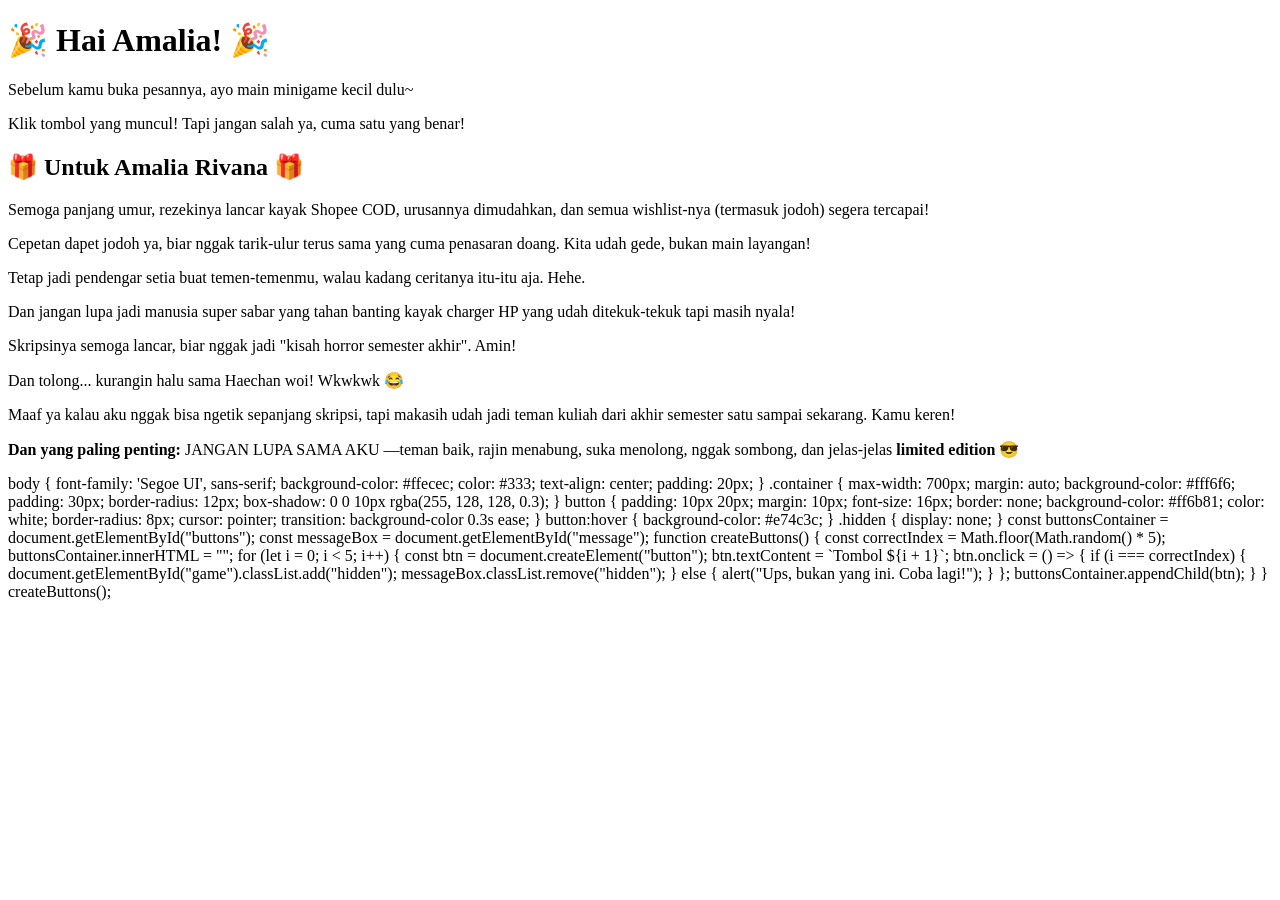
==== AmaliaRivana.html @ 8d8588ca "Add files via upload" ====
<!DOCTYPE html>
<html lang="id">
<head>
  <meta charset="UTF-8">
  <meta name="viewport" content="width=device-width, initial-scale=1">
  <title>Surprise untuk Amalia Rivana</title>
  <link rel="stylesheet" href="style.css">
</head>
<body>
  <div class="container">
    <h1>🎉 Hai Amalia! 🎉</h1>
    <p>Sebelum kamu buka pesannya, ayo main minigame kecil dulu~</p>
    <div id="game">
      <p>Klik tombol yang muncul! Tapi jangan salah ya, cuma satu yang benar!</p>
      <div id="buttons"></div>
    </div>
    <div id="message" class="hidden">
      <h2>🎁 Untuk Amalia Rivana 🎁</h2>
      <p>Semoga panjang umur, rezekinya lancar kayak Shopee COD, urusannya dimudahkan, dan semua wishlist-nya (termasuk jodoh) segera tercapai!</p>
      <p>Cepetan dapet jodoh ya, biar nggak tarik-ulur terus sama yang cuma penasaran doang. Kita udah gede, bukan main layangan!</p>
      <p>Tetap jadi pendengar setia buat temen-temenmu, walau kadang ceritanya itu-itu aja. Hehe.</p>
      <p>Dan jangan lupa jadi manusia super sabar yang tahan banting kayak charger HP yang udah ditekuk-tekuk tapi masih nyala!</p>
      <p>Skripsinya semoga lancar, biar nggak jadi "kisah horror semester akhir". Amin!</p>
      <p>Dan tolong... kurangin halu sama Haechan woi! Wkwkwk 😂</p>
      <p>Maaf ya kalau aku nggak bisa ngetik sepanjang skripsi, tapi makasih udah jadi teman kuliah dari akhir semester satu sampai sekarang. Kamu keren!</p>
      <p><strong>Dan yang paling penting:</strong> JANGAN LUPA SAMA AKU —teman baik, rajin menabung, suka menolong, nggak sombong, dan jelas-jelas <strong>limited edition</strong> 😎</p>
    </div>
  </div>

  <script src="script.js"></script>
</body>
</html>
body {
  font-family: 'Segoe UI', sans-serif;
  background-color: #ffecec;
  color: #333;
  text-align: center;
  padding: 20px;
}

.container {
  max-width: 700px;
  margin: auto;
  background-color: #fff6f6;
  padding: 30px;
  border-radius: 12px;
  box-shadow: 0 0 10px rgba(255, 128, 128, 0.3);
}

button {
  padding: 10px 20px;
  margin: 10px;
  font-size: 16px;
  border: none;
  background-color: #ff6b81;
  color: white;
  border-radius: 8px;
  cursor: pointer;
  transition: background-color 0.3s ease;
}

button:hover {
  background-color: #e74c3c;
}

.hidden {
  display: none;
}
const buttonsContainer = document.getElementById("buttons");
const messageBox = document.getElementById("message");

function createButtons() {
  const correctIndex = Math.floor(Math.random() * 5);
  buttonsContainer.innerHTML = "";

  for (let i = 0; i < 5; i++) {
    const btn = document.createElement("button");
    btn.textContent = `Tombol ${i + 1}`;
    btn.onclick = () => {
      if (i === correctIndex) {
        document.getElementById("game").classList.add("hidden");
        messageBox.classList.remove("hidden");
      } else {
        alert("Ups, bukan yang ini. Coba lagi!");
      }
    };
    buttonsContainer.appendChild(btn);
  }
}

createButtons();
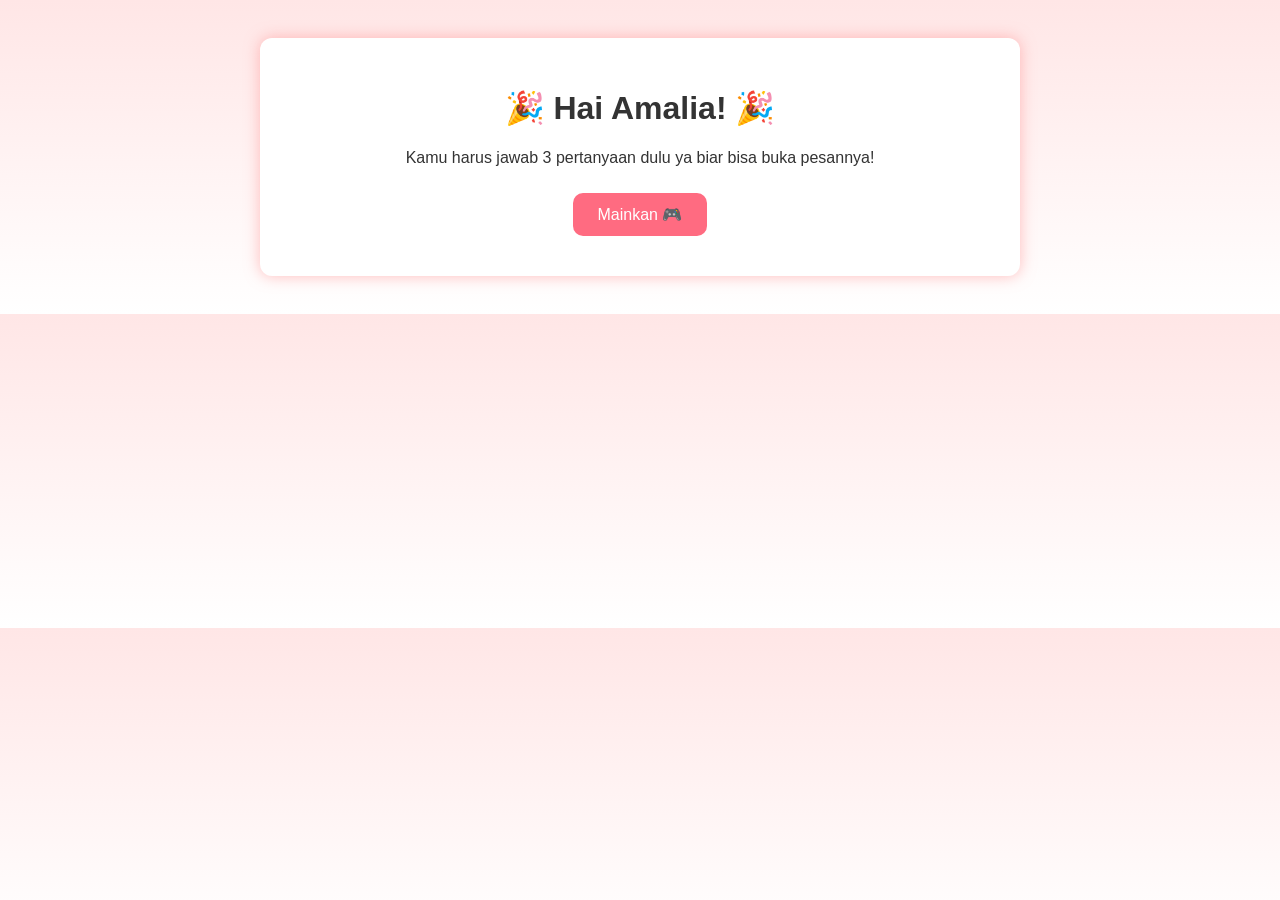
==== commit c69c7765: "Add files via upload" ====
--- a/AmaliaRivana.html
+++ b/AmaliaRivana.html
@@ -3,89 +3,41 @@
 <head>
   <meta charset="UTF-8">
   <meta name="viewport" content="width=device-width, initial-scale=1">
-  <title>Surprise untuk Amalia Rivana</title>
+  <title>Kejutan untuk Amalia</title>
   <link rel="stylesheet" href="style.css">
 </head>
 <body>
-  <div class="container">
+  <audio id="bg-music" loop>
+    <source src="bg-music.mp3" type="audio/mpeg">
+  </audio>
+
+  <div class="container animate__animated animate__fadeInDown">
     <h1>🎉 Hai Amalia! 🎉</h1>
-    <p>Sebelum kamu buka pesannya, ayo main minigame kecil dulu~</p>
-    <div id="game">
-      <p>Klik tombol yang muncul! Tapi jangan salah ya, cuma satu yang benar!</p>
-      <div id="buttons"></div>
+    <p>Kamu harus jawab 3 pertanyaan dulu ya biar bisa buka pesannya!</p>
+
+    <button onclick="startGame()">Mainkan 🎮</button>
+    
+    <div id="quiz-container" class="hidden animate__animated animate__fadeInUp">
+      <div id="question-box">
+        <p id="question"></p>
+        <div id="options"></div>
+      </div>
     </div>
-    <div id="message" class="hidden">
+
+    <div id="message" class="hidden animate__animated animate__heartBeat">
       <h2>🎁 Untuk Amalia Rivana 🎁</h2>
-      <p>Semoga panjang umur, rezekinya lancar kayak Shopee COD, urusannya dimudahkan, dan semua wishlist-nya (termasuk jodoh) segera tercapai!</p>
-      <p>Cepetan dapet jodoh ya, biar nggak tarik-ulur terus sama yang cuma penasaran doang. Kita udah gede, bukan main layangan!</p>
+      <p>Semoga panjang umur, rezekinya lancar kayak Shopee COD, urusannya dimudahkan, dan semua wishlist-nya segera tercapai!</p>
+      <p>Cepetan dapet jodoh ya, biar nggak tarik-ulur terus sama yang cuma penasaran doang. Kamu itu manusia, bukan layangan!</p>
       <p>Tetap jadi pendengar setia buat temen-temenmu, walau kadang ceritanya itu-itu aja. Hehe.</p>
       <p>Dan jangan lupa jadi manusia super sabar yang tahan banting kayak charger HP yang udah ditekuk-tekuk tapi masih nyala!</p>
       <p>Skripsinya semoga lancar, biar nggak jadi "kisah horror semester akhir". Amin!</p>
-      <p>Dan tolong... kurangin halu sama Haechan woi! Wkwkwk 😂</p>
-      <p>Maaf ya kalau aku nggak bisa ngetik sepanjang skripsi, tapi makasih udah jadi teman kuliah dari akhir semester satu sampai sekarang. Kamu keren!</p>
+      <p>Dan tolong... kurangin halu sama Haechan  Wkwkwk 😂</p>
+      <p>Maaf ya kalau aku nggak bisa ngetik sepanjang skripsi, tapi makasih udah jadi teman kuliah dari akhir semester satu sampai sekarang. Kamu hebat cebol</p>
       <p><strong>Dan yang paling penting:</strong> JANGAN LUPA SAMA AKU —teman baik, rajin menabung, suka menolong, nggak sombong, dan jelas-jelas <strong>limited edition</strong> 😎</p>
     </div>
   </div>
 
   <script src="script.js"></script>
+  <link rel="stylesheet" href="https://cdnjs.cloudflare.com/ajax/libs/animate.css/4.1.1/animate.min.css"/>
 </body>
 </html>
-body {
-  font-family: 'Segoe UI', sans-serif;
-  background-color: #ffecec;
-  color: #333;
-  text-align: center;
-  padding: 20px;
-}
-
-.container {
-  max-width: 700px;
-  margin: auto;
-  background-color: #fff6f6;
-  padding: 30px;
-  border-radius: 12px;
-  box-shadow: 0 0 10px rgba(255, 128, 128, 0.3);
-}
-
-button {
-  padding: 10px 20px;
-  margin: 10px;
-  font-size: 16px;
-  border: none;
-  background-color: #ff6b81;
-  color: white;
-  border-radius: 8px;
-  cursor: pointer;
-  transition: background-color 0.3s ease;
-}
-
-button:hover {
-  background-color: #e74c3c;
-}
-
-.hidden {
-  display: none;
-}
-const buttonsContainer = document.getElementById("buttons");
-const messageBox = document.getElementById("message");
-
-function createButtons() {
-  const correctIndex = Math.floor(Math.random() * 5);
-  buttonsContainer.innerHTML = "";
-
-  for (let i = 0; i < 5; i++) {
-    const btn = document.createElement("button");
-    btn.textContent = `Tombol ${i + 1}`;
-    btn.onclick = () => {
-      if (i === correctIndex) {
-        document.getElementById("game").classList.add("hidden");
-        messageBox.classList.remove("hidden");
-      } else {
-        alert("Ups, bukan yang ini. Coba lagi!");
-      }
-    };
-    buttonsContainer.appendChild(btn);
-  }
-}
-
-createButtons();
--- a/style.css
+++ b/style.css
@@ -0,0 +1,36 @@
+body {
+  font-family: 'Segoe UI', sans-serif;
+  background: linear-gradient(to bottom, #ffe6e6, #fff);
+  color: #333;
+  text-align: center;
+  padding: 30px;
+}
+
+.container {
+  max-width: 700px;
+  margin: auto;
+  background-color: #fff;
+  padding: 30px;
+  border-radius: 12px;
+  box-shadow: 0 0 15px rgba(255, 128, 128, 0.5);
+}
+
+button {
+  padding: 12px 25px;
+  margin: 10px;
+  font-size: 16px;
+  border: none;
+  background-color: #ff6b81;
+  color: white;
+  border-radius: 10px;
+  cursor: pointer;
+  transition: background 0.3s;
+}
+
+button:hover {
+  background-color: #e74c3c;
+}
+
+.hidden {
+  display: none;
+}
